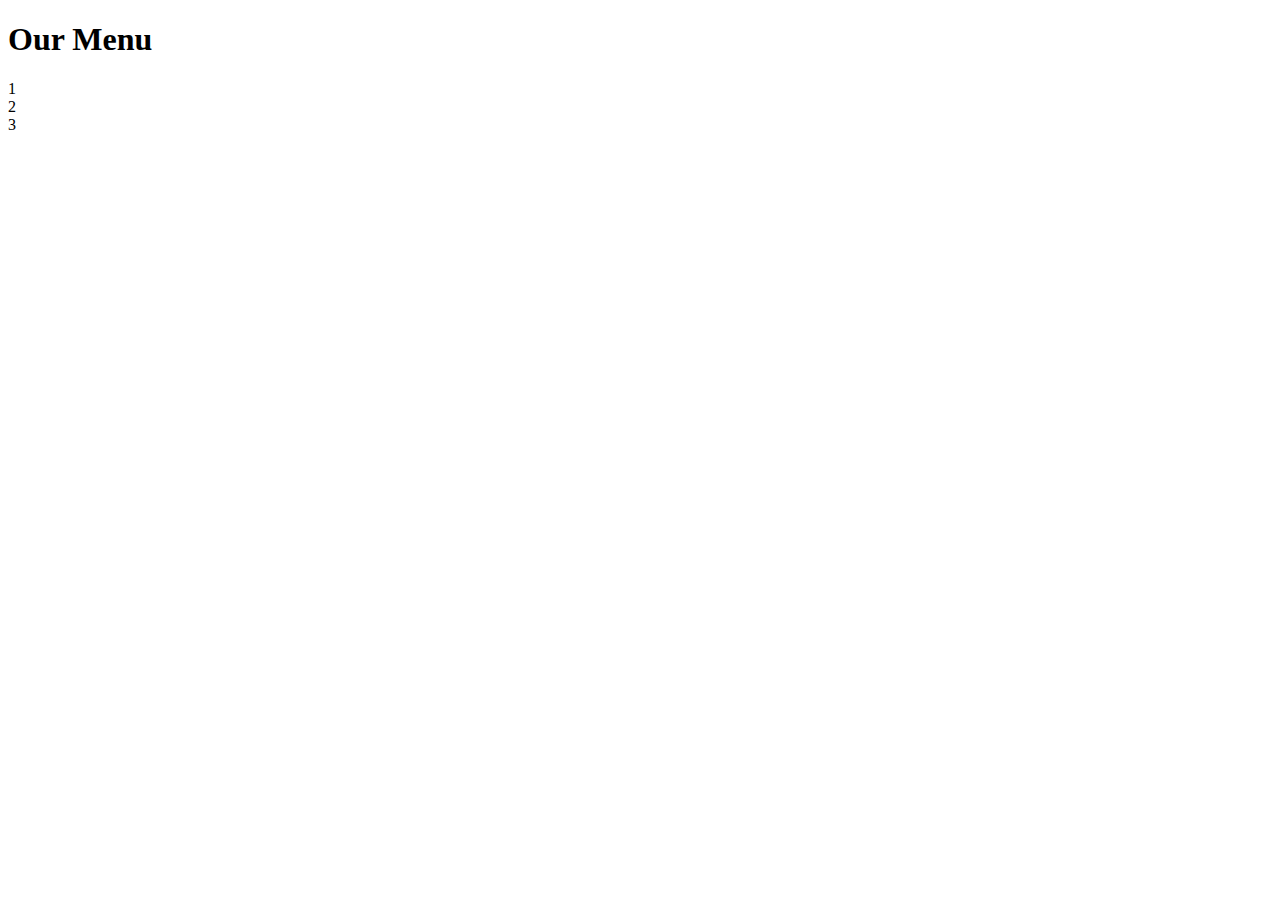
==== module2_solution/index.html @ cee43faf "Add files via upload" ====
<!DOCTYPE html>
<html lang="en">
<head>
	<meta charset="UTF-8">
	<meta name="viewport" content="width=device-width, initial-scale=1.0">
	<title>Our Menu</title>
</head>
<body>
	<h1>Our Menu</h1>
	<div>
    <div>1</div>
    <div>2</div>
    <div>3</div>
    </div>
	
</body>
</html>
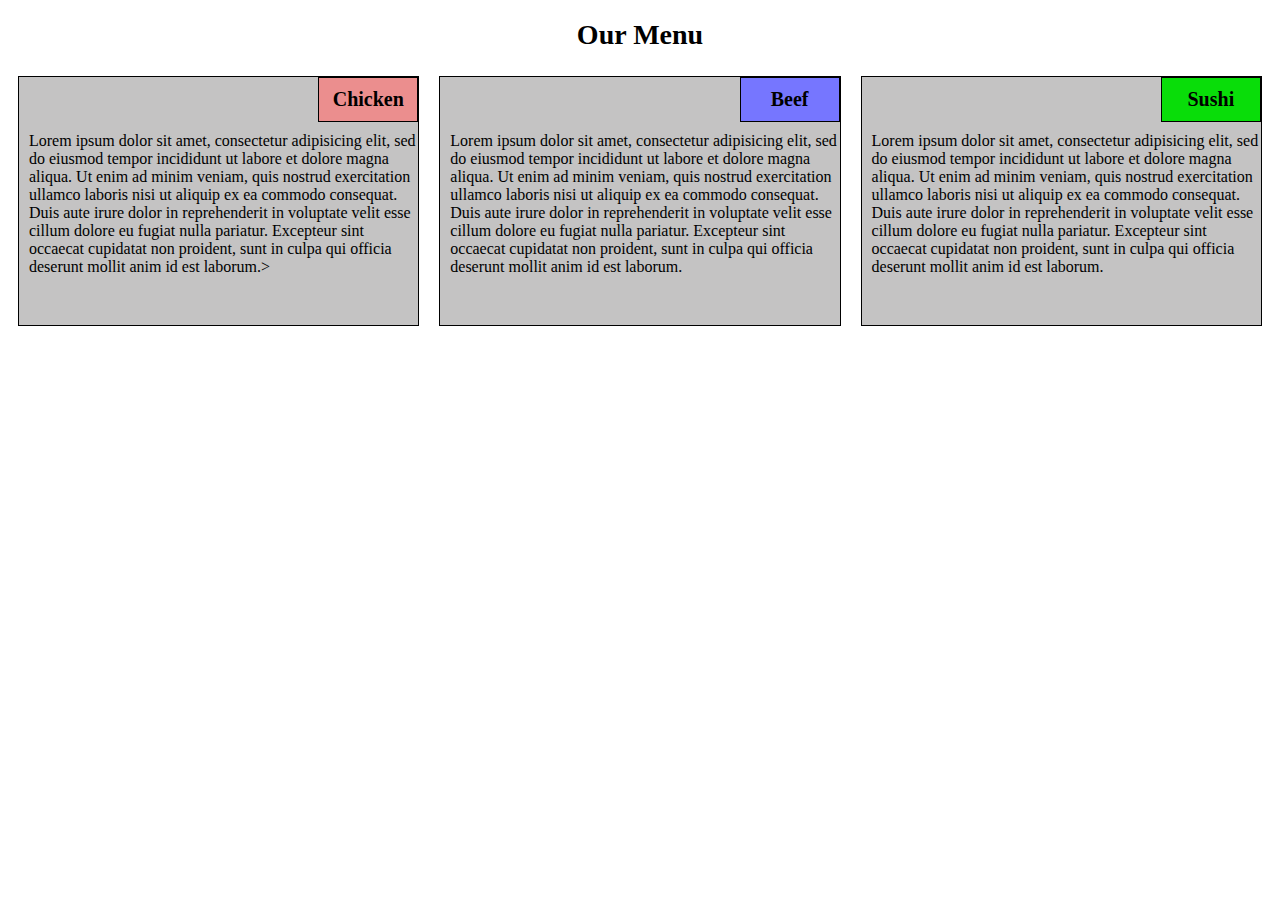
==== commit 5388570e: "Module2-solution for assesment" ====
--- a/module2_solution/index.html
+++ b/module2_solution/index.html
@@ -4,14 +4,48 @@
 	<meta charset="UTF-8">
 	<meta name="viewport" content="width=device-width, initial-scale=1.0">
 	<title>Our Menu</title>
+	<link rel="stylesheet" href="CSS/style.css">
 </head>
+
 <body>
+
 	<h1>Our Menu</h1>
-	<div>
-    <div>1</div>
-    <div>2</div>
-    <div>3</div>
-    </div>
+
+		<div class="col-lg-4 col-md-6 col-sm-12">
+			<section>
+			<h2 id="chicken" >Chicken</h2>
+			 <p>Lorem ipsum dolor sit amet, consectetur adipisicing elit, sed do eiusmod
+			tempor incididunt ut labore et dolore magna aliqua. Ut enim ad minim veniam,
+			quis nostrud exercitation ullamco laboris nisi ut aliquip ex ea commodo
+			consequat. Duis aute irure dolor in reprehenderit in voluptate velit esse
+			cillum dolore eu fugiat nulla pariatur. Excepteur sint occaecat cupidatat non
+			proident, sunt in culpa qui officia deserunt mollit anim id est laborum.></p>
+		    </section>
+	    </div>
+
+		<div class="col-lg-4 col-md-6 col-sm-12">
+			<section>
+			<h2 id="beef">Beef</h2>
+			 <p>  Lorem ipsum dolor sit amet, consectetur adipisicing elit, sed do eiusmod
+			tempor incididunt ut labore et dolore magna aliqua. Ut enim ad minim veniam,
+			quis nostrud exercitation ullamco laboris nisi ut aliquip ex ea commodo
+			consequat. Duis aute irure dolor in reprehenderit in voluptate velit esse
+			cillum dolore eu fugiat nulla pariatur. Excepteur sint occaecat cupidatat non
+			proident, sunt in culpa qui officia deserunt mollit anim id est laborum.</p>
+		    </section>
+	    </div>
+
+		<div class="col-lg-4 col-md-12 col-sm-12">
+			<section>
+			<h2 id="sushi">Sushi</h2>
+			 <p>  Lorem ipsum dolor sit amet, consectetur adipisicing elit, sed do eiusmod
+			tempor incididunt ut labore et dolore magna aliqua. Ut enim ad minim veniam,
+			quis nostrud exercitation ullamco laboris nisi ut aliquip ex ea commodo
+			consequat. Duis aute irure dolor in reprehenderit in voluptate velit esse
+			cillum dolore eu fugiat nulla pariatur. Excepteur sint occaecat cupidatat non
+			proident, sunt in culpa qui officia deserunt mollit anim id est laborum.</p>
+		    </section>
+	    </div>
 	
 </body>
 </html>--- a/module2_solution/CSS/style.css
+++ b/module2_solution/CSS/style.css
@@ -0,0 +1,182 @@
+* {
+  box-sizing: border-box;
+  font-family: 'Times New Roman', serif;
+}
+h1 {
+     margin-bottom: 15px;
+     font-size: 175%;
+     text-align: center;
+}
+section {
+    border: 1px solid black;
+    background-color: rgb(196, 195, 195);
+    height: 250px;
+    overflow: hidden;
+    margin: 10px;
+
+}
+h2 {
+    float: right;
+    border: 1px solid black;
+    font-size: 125%;
+    text-align: center;
+    width: 100px;
+    padding: 10px;
+    margin-top: 0;
+    margin-bottom: 10px;
+
+}
+p {
+    clear: right;
+    padding-left: 10px;
+    margin: 10px
+    width: 95%
+}
+
+#chicken {
+    border: 1px solid black;
+    background-color: rgb(235, 142, 142);
+    color: black;
+}
+
+#beef {
+    border: 1px solid black;
+    background-color: rgb(118, 118, 255);
+    color: black;
+}
+#sushi {
+    border: 1px solid black;
+    background-color: rgb(9, 221, 9);
+    color: black;
+}
+
+/********** Decktop ver **********/
+@media (min-width: 992px) {
+  .col-lg-1, .col-lg-2, .col-lg-3, .col-lg-4, .col-lg-5, .col-lg-6, .col-lg-7, .col-lg-8, .col-lg-9, .col-lg-10, .col-lg-11, .col-lg-12 {
+    float: left;
+    
+}
+  .col-lg-1 {
+    width: 8.33%;
+  }
+  .col-lg-2 {
+    width: 16.66%;
+  }
+  .col-lg-3 {
+    width: 25%;
+  }
+  .col-lg-4 {
+    width: 33.33%;
+  }
+  .col-lg-5 {
+    width: 41.66%;
+  }
+  .col-lg-6 {
+    width: 50%;
+  }
+  .col-lg-7 {
+    width: 58.33%;
+  }
+  .col-lg-8 {
+    width: 66.66%;
+  }
+  .col-lg-9 {
+    width: 74.99%;
+  }
+  .col-lg-10 {
+    width: 83.33%;
+  }
+  .col-lg-11 {
+    width: 91.66%;
+  }
+  .col-lg-12 {
+    width: 100%;
+  }
+}
+
+/********** Tablet ver **********/
+@media (min-width: 768px) and (max-width: 991px) {
+  .col-md-1, .col-md-2, .col-md-3, .col-md-4, .col-md-5, .col-md-6, .col-md-7, .col-md-8, .col-md-9, .col-md-10, .col-md-11, .col-md-12 {
+    float: left;
+    
+  }
+  .col-md-1 {
+    width: 8.33%;
+  }
+  .col-md-2 {
+    width: 16.66%;
+  }
+  .col-md-3 {
+    width: 25%;
+  }
+  .col-md-4 {
+    width: 33.33%;
+  }
+  .col-md-5 {
+    width: 41.66%;
+  }
+  .col-md-6 {
+    width: 50%;
+  }
+  .col-md-7 {
+    width: 58.33%;
+  }
+  .col-md-8 {
+    width: 66.66%;
+  }
+  .col-md-9 {
+    width: 74.99%;
+  }
+  .col-md-10 {
+    width: 83.33%;
+  }
+  .col-md-11 {
+    width: 91.66%;
+  }
+  .col-md-12 {
+    width: 100%;
+  }
+}
+ /********** Mobile ver **********/
+@media (max-width: 767px) {
+  .col-sm-1, .col-sm-2, .col-sm-3, .col-sm-4, .col-sm-5, .col-sm-6, .col-sm-7, .col-sm-8, .col-sm-9, .col-sm-10, .col-sm-11, .col-sm-12 {
+    float: left;
+    
+  }
+  .col-sm-1 {
+    width: 8.33%;
+  }
+  .col-sm-2 {
+    width: 16.66%;
+  }
+  .col-sm-3 {
+    width: 25%;
+  }
+  .col-sm-4 {
+    width: 33.33%;
+  }
+  .col-sm-5 {
+    width: 41.66%;
+  }
+  .col-sm-6 {
+    width: 50%;
+  }
+  .col-sm-7 {
+    width: 58.33%;
+  }
+  .col-sm-8 {
+    width: 66.66%;
+  }
+  .col-sm-9 {
+    width: 74.99%;
+  }
+  .col-sm-10 {
+    width: 83.33%;
+  }
+  .col-sm-11 {
+    width: 91.66%;
+  }
+  .col-sm-12 {
+    width: 100%;
+  }
+}   
